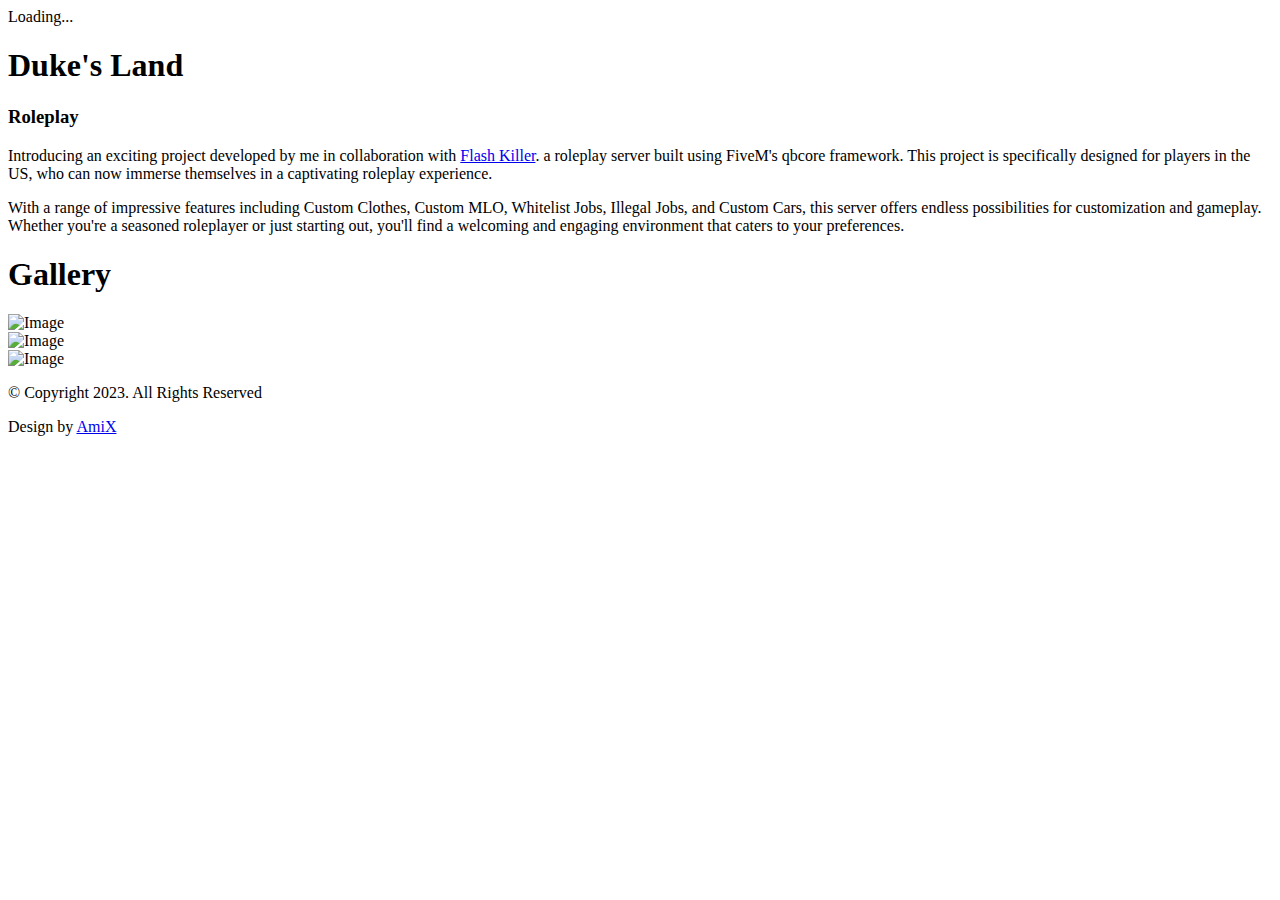
==== projects/DukesLand/index.html @ c029da23 "Update index.html" ====
<!DOCTYPE html>
<html lang="en">
<head>
    <meta charset="UTF-8">
    <meta name="viewport" content="width=device-width, initial-scale=1.0">
    <title>Duke's Land</title>

    <!--Favicon-->
    <link rel="icon" href="img/logo.png">

    <!--CSS Linked-->
    <link rel="stylesheet" href="css/styles.css">

    <!--Font Awesome-->
    <link rel="stylesheet" href="https://cdnjs.cloudflare.com/ajax/libs/font-awesome/6.4.0/css/all.min.css" integrity="sha512-iecdLmaskl7CVkqkXNQ/ZH/XLlvWZOJyj7Yy7tcenmpD1ypASozpmT/E0iPtmFIB46ZmdtAc9eNBvH0H/ZpiBw==" crossorigin="anonymous" referrerpolicy="no-referrer" />

    <!--Google Fonts-->
    <link rel="preconnect" href="https://fonts.googleapis.com">
    <link rel="preconnect" href="https://fonts.gstatic.com" crossorigin>
    <link href="https://fonts.googleapis.com/css2?family=Poppins:ital,wght@0,300;0,400;0,500;0,600;0,700;0,800;0,900;1,400;1,500;1,700&display=swap" rel="stylesheet">

    <!--Owl-->
    <link rel="stylesheet" href="../../assets/owlcarousel/assets/owl.carousel.min.css">
    <link rel="stylesheet" href="../../assets/owlcarousel/assets/owl.theme.default.min.css">

</head>
<body>
    <!--Preloader-->
    <div class="preloader-wrapper">
        <div class="spinner-grow text-primary" role="status">
            <span class="visually-hidden">Loading...</span>
        </div>
    </div>

    <section id="hero">
        <div class="hero">
            <div class="herotext">
                <h1>Duke's Land</h1>
                <h3>Roleplay</h3>
                <!-- <div class="herobtn">
                    <a href="https://discord.gg/dukesland" target="_blank">
                        <div class="discordbtn">
                            <i class="fa-brands fa-discord"></i>
                            <p>Join Discord</p>
                        </div>
                    </a>

                    <a href="https://cfx.re/join/kkq8ma"  target="_blank">
                        <div class="conbtn">
                            <i class="fa-solid fa-link"></i>
                            <p>Connect Now</p>
                        </div>
                    </a>
                </div> -->
            </div>
        </div>
    </section>

    <section class="about">
        <p>Introducing an exciting project developed by me in collaboration with <a href="https://discord.com/users/213378789130895361" target="_blank">Flash Killer</a>. a roleplay server built using FiveM's qbcore framework. This project is specifically designed for players in the US, who can now immerse themselves in a captivating roleplay experience.</p>

        <p>With a range of impressive features including Custom Clothes, Custom MLO, Whitelist Jobs, Illegal Jobs, and Custom Cars, this server offers endless possibilities for customization and gameplay. Whether you're a seasoned roleplayer or just starting out, you'll find a welcoming and engaging environment that caters to your preferences.
        </p>
    </section>

    <section id="gallery">
        <div class="gallery">
            <h1>Gallery</h1>
            <div class="wrapper">
                <div class="owl-carousel owl-theme">
                    <div class="images">
                    <img class="img" src="https://media.discordapp.net/attachments/1121374815077552210/1130725761653940244/screenshot.jpg?width=1177&height=662" alt="Image">
                    </div>
    
                    <div class="card">
                        <img class="img" src="https://cdn.discordapp.com/attachments/1115811092405420092/1126582904017932340/image.png" alt="Image">
                    </div>

                    <div class="card">
                        <img class="img" src="https://cdn.discordapp.com/attachments/1115811092405420092/1126092856973594654/image.png" alt="Image">
                    </div>
                </div>
            </div>
        </div>
    </section>

    <!-- <section id="videos">
        <div class="videos">
            <h1>Videos</h1>
            <div class="video-grid">
                <iframe class="responsive-iframe" src="https://www.youtube.com/embed/aBVHa4izH5g" title="Escape Reality Official Trailer | 4K | GTA RP" frameborder="0" allow="accelerometer; autoplay; clipboard-write; encrypted-media; gyroscope; picture-in-picture; web-share" allowfullscreen></iframe>
            </div>
        </div>
    </section>

    <div class="endtext">
        <h2>Let's Escape Reality!....</h2>
    </div> -->


    <!-------------------Footer Section------------------->
    <footer>
        <div class="footer">
            <p class="fp1">&copy; Copyright 2023. All Rights Reserved</p>
            <p class="fp2">Design by <a href="https://amindusangeeth.com/">AmiX</a></p>
        </div>
    </footer>
    <!-------------------Footer Section End------------------->

    <!--js Linked-->
    <script src="https://code.jquery.com/jquery-3.7.0.min.js" integrity="sha256-2Pmvv0kuTBOenSvLm6bvfBSSHrUJ+3A7x6P5Ebd07/g=" crossorigin="anonymous"></script>
    <script src="../../assets/owlcarousel/owl.carousel.min.js"></script>
    <script src="js/script.js"></script> 
</body>
</html>
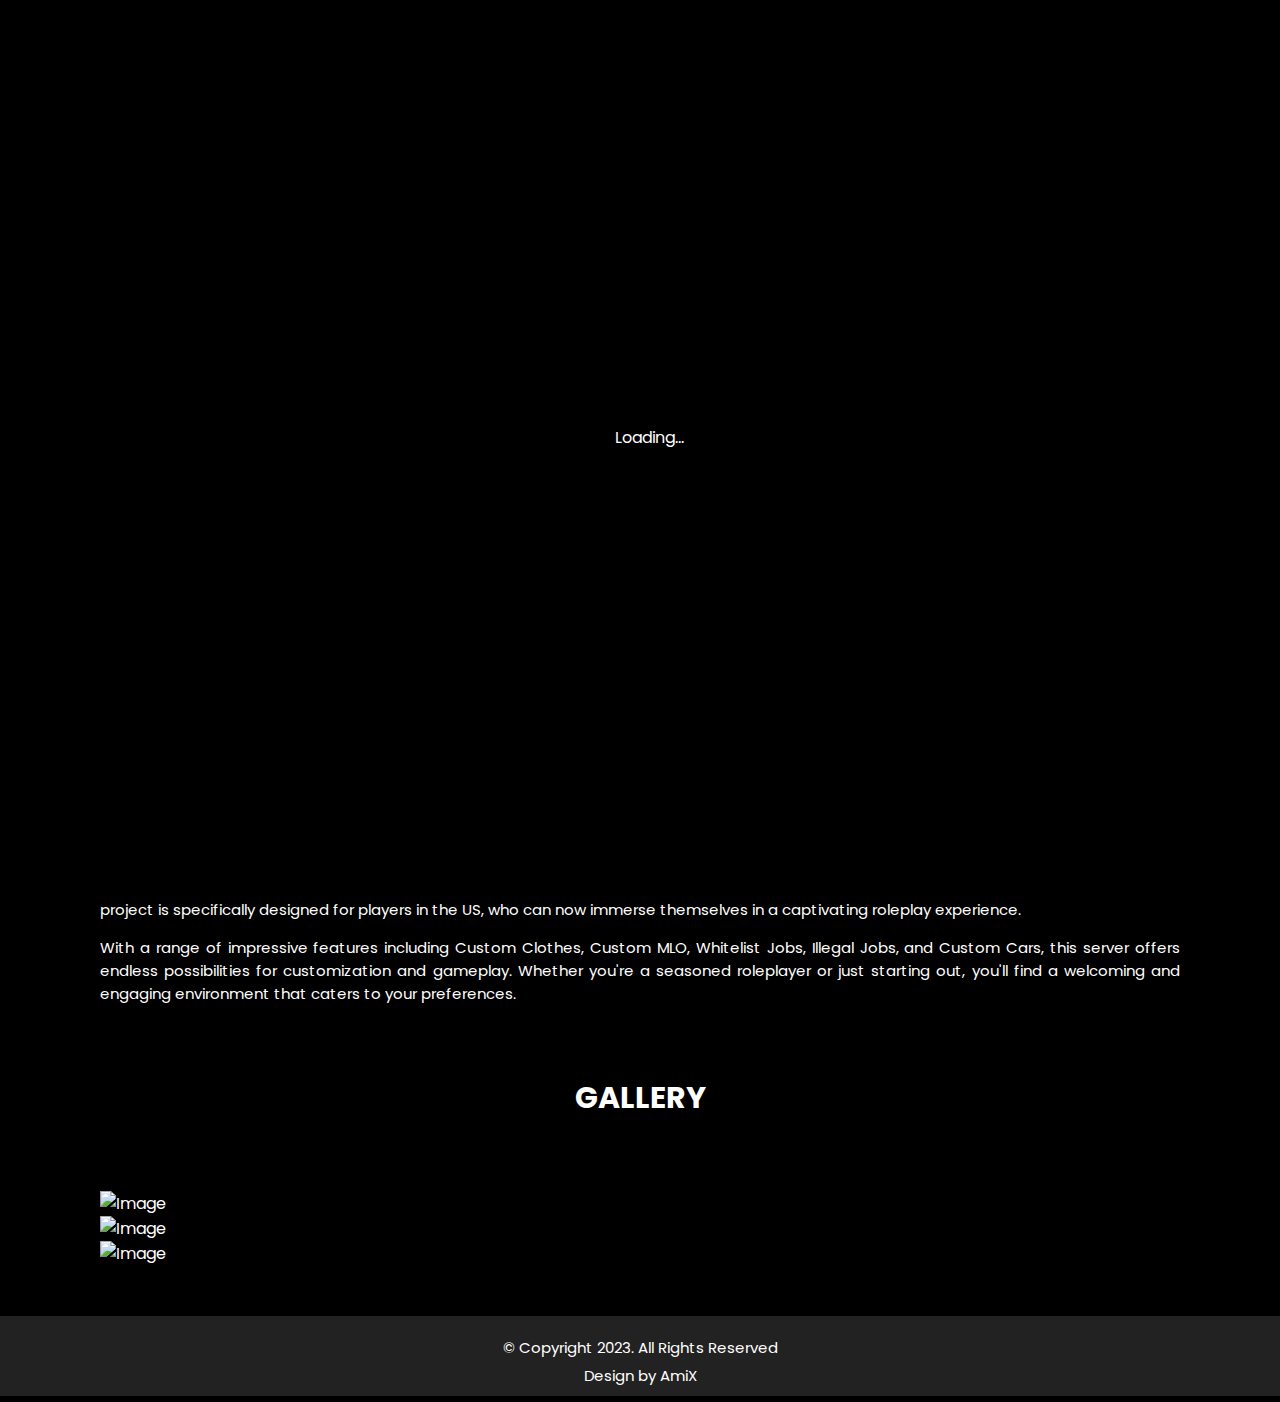
==== commit 0187ac13: "Update" ====
--- a/projects/DukesLand/index.html
+++ b/projects/DukesLand/index.html
@@ -31,6 +31,12 @@
             <span class="visually-hidden">Loading...</span>
         </div>
     </div>
+
+    <header>
+        <nav>
+            <a href="../../index.html">Go back</a>
+        </nav>
+    </header>
 
     <section id="hero">
         <div class="hero">
--- a/projects/DukesLand/css/styles.css
+++ b/projects/DukesLand/css/styles.css
@@ -0,0 +1,431 @@
+* {
+    font-family: 'Poppins', sans-serif;
+}
+
+::-webkit-scrollbar {
+    display: none;
+}
+
+body {
+    margin: 0;
+    padding: 0;
+    background-color: black;
+    color: white;
+}
+
+/*_______________________ Preloader_______________________ */
+
+.preloader-wrapper {
+    position: fixed;
+    top: 0;
+    left: 0;
+    width: 100%;
+    height: 100%;
+    background: black;
+    z-index: 9999999;
+    display: flex;
+    align-items: center;
+    justify-content: center;
+    transition: all .4s ease;
+}
+
+.preloader-wrapper .spinner-grow {
+    height: 50px;
+    width: 50px;
+}
+
+.fade-out-animation {
+    opacity: 0;
+    visibility: hidden;
+}
+
+/* Header section */
+
+nav {
+    position: fixed;
+    top: 0;
+    right: 0;
+    margin: 20px 100px;
+}
+
+nav a {
+    text-decoration: none;
+    color: white;
+    display: flex;
+    justify-content: flex-end;
+    background: linear-gradient(90deg, rgb(7, 92, 248), rgb(16, 16, 255));
+    padding: 8px;
+    border-radius: 10px;
+    font-size: 15px;
+    font-weight: 600;
+}
+
+nav a:hover {
+    color: black;
+    background: white;
+}
+
+@media (max-width: 1000px) {
+    nav {
+        display: none;
+    }
+}
+
+/* Hero section */
+
+.hero {
+    width: 100%;
+    height: 90vh;
+    background: url(../img/herodl.png);
+    background-size: cover;
+    background-position: center;
+    display: flex;
+    flex-direction: column;
+    align-items: center;
+    justify-content: center;
+}
+
+.herotext {
+    text-align: center;
+    color: rgb(255, 255, 255);
+}
+
+.herotext h1 {
+    font-size: 100px;
+    margin-top: -80px;
+}
+
+.herotext h3 {
+    font-size: 50px;
+    margin-top: -80px;
+}
+
+.herobtn {
+    display: flex;
+    flex-direction: row;
+    align-items: center;
+    justify-content: center;
+}
+
+.herobtn i {
+    padding: 20px 5px 10px;
+}
+
+.herobtn p {
+    padding-right: 10px;
+    text-transform: uppercase;
+    font-weight: 600;
+}
+
+
+.herobtn .conbtn {
+    margin-left: 50px;
+    display: flex;
+    flex-direction: row;
+}
+
+.herobtn .discordbtn {
+    display: flex;
+    flex-direction: row;
+}
+
+.discordbtn, .conbtn {
+    background: linear-gradient(90deg, rgb(7, 92, 248), rgb(16, 16, 255));
+    border-radius: 10px;
+    font-size: 15px;
+    padding: 0 10px;
+}
+
+.herobtn a {
+    text-decoration: none;
+    color: white;
+}
+
+@media (max-width: 1000px) {
+    .herotext h1 {
+        font-size: 80px;
+    }
+    
+    .herotext h3 {
+        font-size: 40px;
+    }
+
+    .discordbtn, .conbtn {
+        font-size: 12px;
+    }
+
+    .herobtn i {
+        padding: 15px 5px 10px;
+    }
+}
+
+@media (max-width: 600px) {
+    .herotext h1 {
+        font-size: 50px;
+        margin-top: 0;
+    }
+    
+    .herotext h3 {
+        font-size: 20px;
+        margin-top: -40px;
+    }
+
+    .discordbtn, .conbtn {
+        font-size: 10px;
+        padding: 0 5px;
+    }
+
+    .herobtn i {
+        padding: 12px 5px 10px;
+    }
+
+    .herobtn .conbtn {
+        margin-left: 20px;
+    }
+    
+}
+
+@media (max-width: 430px) {
+    .herotext h1 {
+        font-size: 40px;
+        margin-top: 0;
+    }
+    
+    .herotext h3 {
+        font-size: 20px;
+        margin-top: -30px;
+    }
+
+    .discordbtn, .conbtn {
+        font-size: 9px;
+        padding: 0 5px;
+    }
+
+    .herobtn i {
+        padding: 11px 5px 10px;
+    }
+
+    .herobtn p {
+        padding-right: 5px;
+    }
+
+    .herobtn .conbtn {
+        margin-left: 0;
+        margin-top: 20px;
+    }
+
+    .herobtn {
+        display: flex;
+        flex-direction: column;
+    }
+    
+}
+
+/* About section */
+
+.about {
+    margin: 0 100px;
+    text-align: justify;
+    padding: 50px 0 0;
+    font-size: 15px;
+}
+
+.about a {
+    text-decoration: none;
+    color: rgb(0, 174, 255);
+    font-weight: 600;
+}
+
+@media (max-width: 800px) {
+    .about {
+        margin: 0 50px;
+        text-align: justify;
+        padding: 50px 0 0;
+        font-size: 14px;
+    }
+}
+
+@media (max-width: 600px) {
+    .about {
+        margin: 0 30px;
+        text-align: justify;
+        padding: 50px 0 0;
+        font-size: 13px;
+    }
+}
+
+@media (max-width: 430px) {
+    .about {
+        margin: 0 20px;
+        text-align: justify;
+        padding: 50px 0 0;
+        font-size: 12px;
+    }
+}
+
+/* Gallery Section */
+
+.gallery h1 {
+    text-transform: uppercase;
+    font-size: 30px;
+    text-align: center;
+    padding: 50px 0;
+}
+
+.wrapper {
+    margin-left: 100px;
+    margin-right: 100px;
+    padding-bottom: 50px;
+}
+
+@media (max-width: 600px) {
+    .gallery h1 {
+        font-size: 25px;
+    }
+    
+    .wrapper {
+        margin-left: 50px;
+        margin-right: 50px;
+    }
+}
+
+@media (max-width: 430px) {
+    .gallery h1 {
+        font-size: 20px;
+    }
+    
+    .wrapper {
+        margin-left: 20px;
+        margin-right: 20px;
+    }
+}
+
+/* Video Section */
+
+.videos {
+    margin-left: 100px;
+    margin-right: 100px;
+    padding-bottom: 50px;
+}
+
+.videos h1 {
+    text-transform: uppercase;
+    font-size: 30px;
+    text-align: center;
+    padding: 50px 0;
+}
+
+.video-grid {
+    position: relative;
+    overflow: hidden;
+    width: 70%;
+    padding-top: 35%;
+    margin: auto;
+}
+
+.responsive-iframe {
+    position: absolute;
+    top: 0;
+    left: 0;
+    bottom: 0;
+    right: 0;
+    width: 100%;
+    height: 100%;
+}
+
+@media (max-width: 1000px) {
+    .video-grid {
+        width: 90%;
+        padding-top: 45%;
+    }
+
+    .videos {
+        margin-left: 50px;
+        margin-right: 50px;
+    }
+}
+
+@media (max-width: 600px) {
+    .video-grid {
+        width: 100%;
+        padding-top: 50%;
+        margin: 0;
+    }
+
+    .videos h1 {
+        font-size: 25px;
+    }    
+}
+
+@media (max-width: 430px) {
+    .video-grid {
+        width: 100%;
+        padding-top: 50%;
+    }
+
+    .videos {
+        margin-left: 20px;
+        margin-right: 20px;
+    }
+
+    .videos h1 {
+        font-size: 20px;
+    }  
+}
+
+
+.endtext {
+    text-align: center;
+    font-size: 50px;
+    padding: 50px 0;
+}
+
+/*_______________________ Footer Section_______________________ */
+
+footer {
+    display: flex;
+    flex-direction: column;
+    align-items: center;
+    justify-content: center;
+    width: 100%;
+    height: 80px;
+    background-color: #222222;
+}
+
+.footer p {
+    text-align: center;
+    font-size: 15px;
+}
+
+.footer p a {
+    text-decoration: none;
+    color: var(--primarycolor);
+}
+
+.fp1 {
+    padding-top: 10px;
+}
+
+.fp2 {
+    margin-top: -10px;
+}
+
+@media (max-width: 600px) {
+    .footer p {
+        font-size: 13px;
+    }  
+
+    .endtext {
+        font-size: 35px;
+    }
+}
+
+@media (max-width: 430px) {
+    .footer p {
+        font-size: 11px;
+    }
+
+    .endtext {
+        font-size: 25px;
+    }
+}